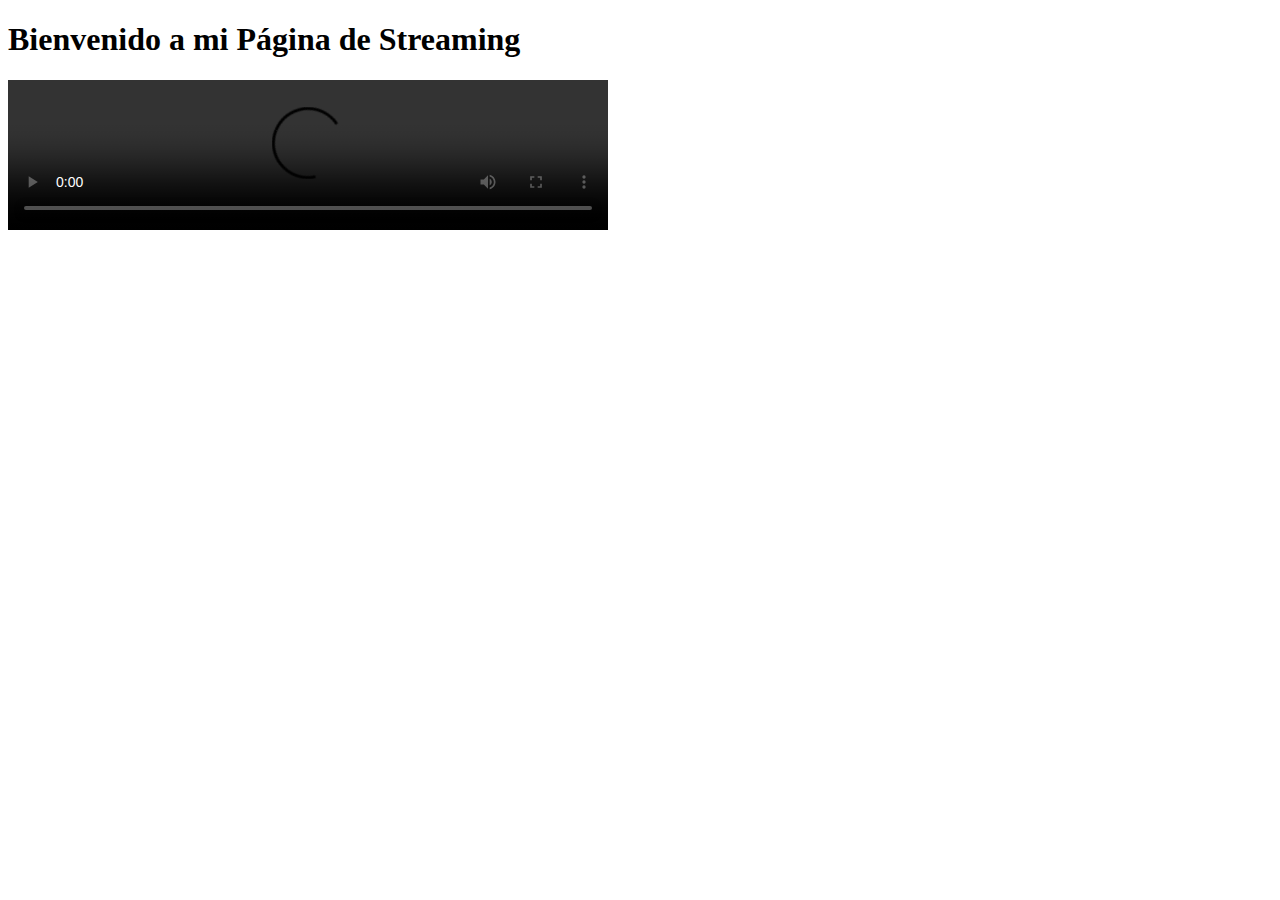
==== index.html @ c484ba9e "Add files via upload" ====
<!DOCTYPE html>
<html lang="es">
<head>
    <meta charset="UTF-8">
    <meta name="viewport" content="width=device-width, initial-scale=1.0">
    <link rel="stylesheet" href="styles.css">
    <title>Página de Streaming</title>
</head>
<body>
    <h1>Bienvenido a mi Página de Streaming</h1>
    <video controls width="600">
        <source src="Los descendientes- Corazón rebelde.mp4" type="video/mp4">
        Tu navegador no soporta el elemento de video.
    </video>
    <script src="script.js"></script>
</body>
</html>
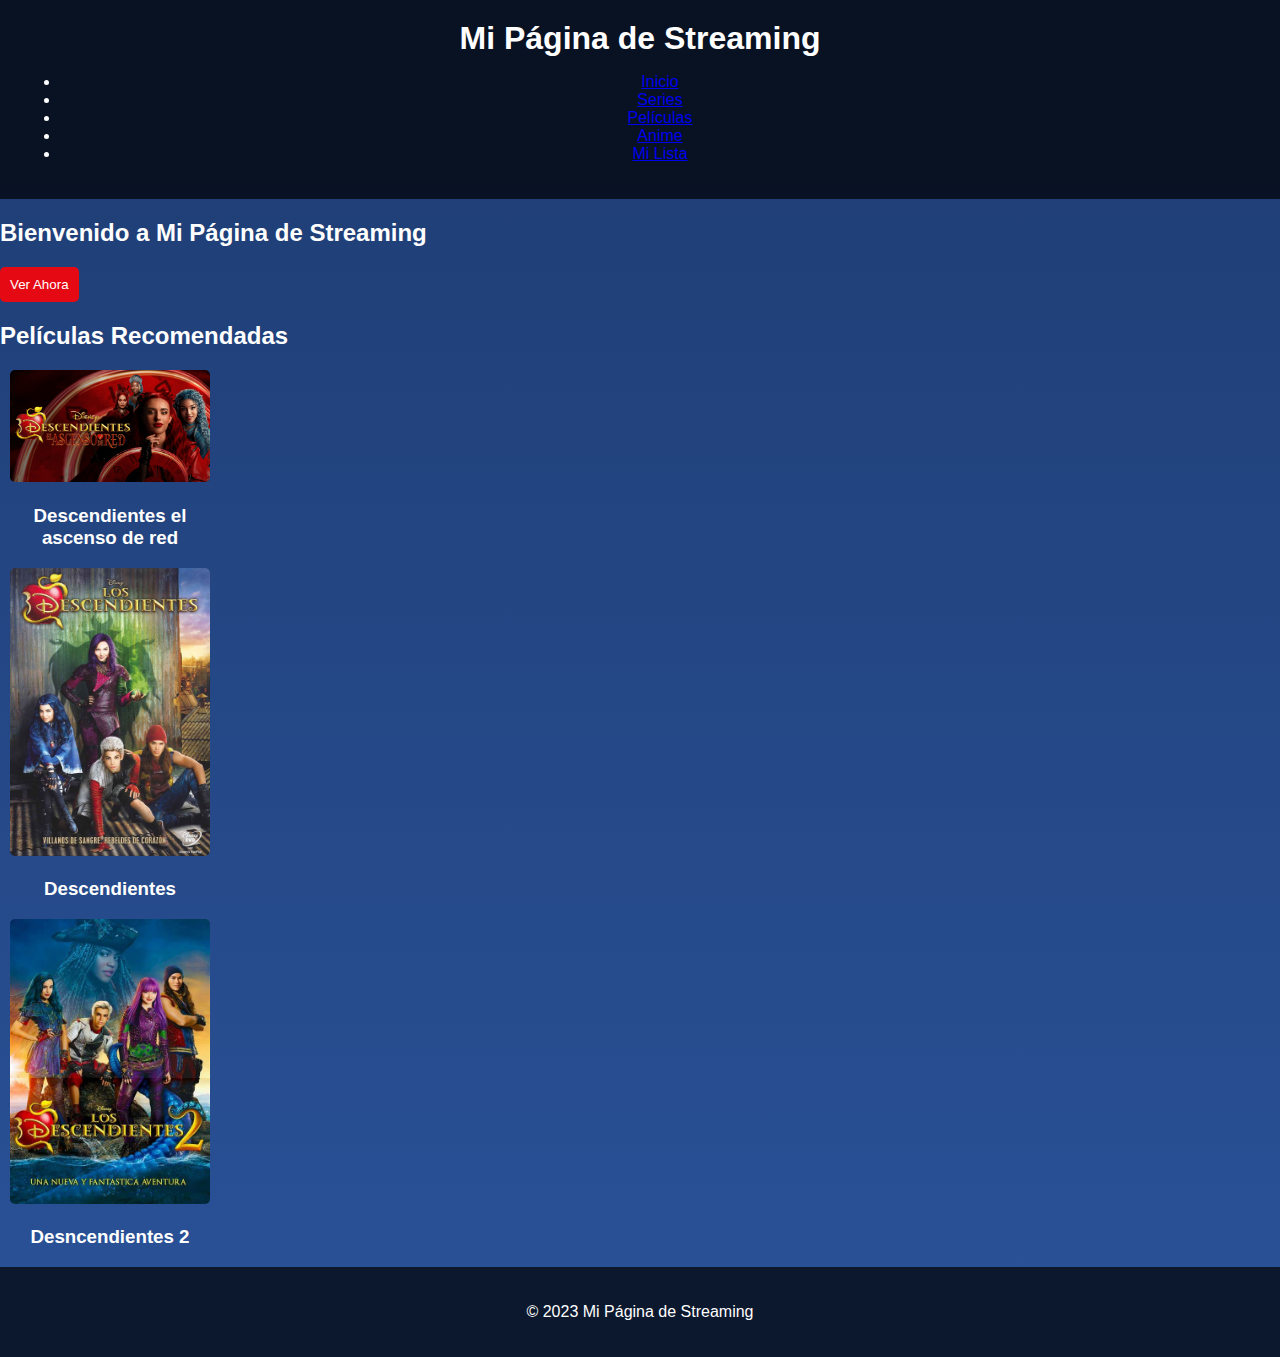
==== commit 679c1840: "Add files via upload" ====
--- a/index.html
+++ b/index.html
@@ -3,15 +3,59 @@
 <head>
     <meta charset="UTF-8">
     <meta name="viewport" content="width=device-width, initial-scale=1.0">
-    <link rel="stylesheet" href="styles.css">
-    <title>Página de Streaming</title>
+    <title>Mi Página de Streaming</title>
+    <link rel="stylesheet" href="estilo.css">
 </head>
 <body>
-    <h1>Bienvenido a mi Página de Streaming</h1>
-    <video controls width="600">
-        <source src="Los descendientes- Corazón rebelde.mp4" type="video/mp4">
-        Tu navegador no soporta el elemento de video.
-    </video>
+    <header>
+        <h1>Mi Página de Streaming</h1>
+        <nav>
+            <ul>
+                <li><a href="index.html">Inicio</a></li>
+                <li><a href="series.html">Series</a></li>
+                <li><a href="peliculas.html">Películas</a></li>
+                <li><a href="anime.html">Anime</a></li>
+                <li><a href="mi lista">Mi Lista</a></li>
+                
+            </ul>
+        </nav>
+    </header>
+
+    <main>
+        <section class="banner">
+            <h2>Bienvenido a Mi Página de Streaming</h2>
+            <button id="playButton">Ver Ahora</button>
+        </section>
+        
+        <section class="movies">
+            <h2>Películas Recomendadas</h2>
+            <div class="movie" onclick="playMovie('Los descendientes- Corazón rebelde.mp4')">
+                <img src="img/descendiente.png" alt="Película 1">
+                <h3>Descendientes el ascenso de red</h3>
+        </video>
+            </div>
+            <div class="movie" onclick="playMovie('Los descendientes.mp4')">
+                <img src="img/R (1).jpg" alt="Película 2">
+                <h3>Descendientes</h3>
+            </div>
+            <div class="movie" onclick="playMovie('Los descendientes 2.mp4')">
+                <img src="img/OIP.jpg" alt="Película 3">
+                <h3>Desncendientes 2</h3>
+            </div>
+        </section>
+        <!-- Elemento de video oculto -->
+        <div id="videoModal" class="modal" onclick="closeVideo()">
+            <video id="videoPlayer" controls>
+                <source id="videoSource" src="" type="video/mp4">
+                Tu navegador no soporta la etiqueta de video.
+            </video>
+        </div>
+    </main>
+
+    <footer>
+        <p>&copy; 2023 Mi Página de Streaming</p>
+    </footer>
+
     <script src="script.js"></script>
 </body>
 </html>--- a/estilo.css
+++ b/estilo.css
@@ -0,0 +1,80 @@
+body {
+    font-family: Arial, sans-serif;
+    margin: 0;
+    padding: 0;
+    /* Fondo degradado de azul a negro */
+    background: linear-gradient(to bottom, #1e3c72, #2a5298);
+    color: white;
+}
+
+header {
+    background-color: rgba(0, 0, 0, 0.7); /* Fondo semi-transparente para el encabezado */
+    padding: 20px;
+    text-align: center;
+}
+
+header h1 {
+    margin: 0;
+}
+
+form {
+    margin-top: 10px;
+}
+
+input[type="text"] {
+    padding: 10px;
+    width: 300px;
+    border: none;
+    border-radius: 5px;
+}
+
+button {
+    padding: 10px;
+    background-color: #e50914;
+    border: none;
+    color: white;
+    border-radius: 5px;
+    cursor: pointer;
+}
+
+#movieContainer {
+    display: flex;
+    flex-wrap: wrap;
+    justify-content: center;
+    padding: 20px;
+}
+
+.movie {
+    margin: 10px;
+    width: 200px;
+    text-align: center;
+}
+
+.movie img {
+    width: 100%;
+    border-radius: 5px;
+}
+
+footer {
+    text-align: center;
+    padding: 20px;
+    background-color: rgba(0, 0, 0, 0.7); /* Fondo semi-transparente para el pie de página */
+}
+
+.modal {
+    display: none; /* Oculto por defecto */
+    position: fixed;
+    z-index: 1000;
+    left: 0;
+    top: 0;
+    width: 100%;
+    height: 100%;
+    background-color: rgba(0, 0, 0, 0.8); /* Fondo semi-transparente */
+    justify-content: center;
+    align-items: center;
+}
+
+video {
+    max-width: 90%;
+    max-height: 90%;
+}